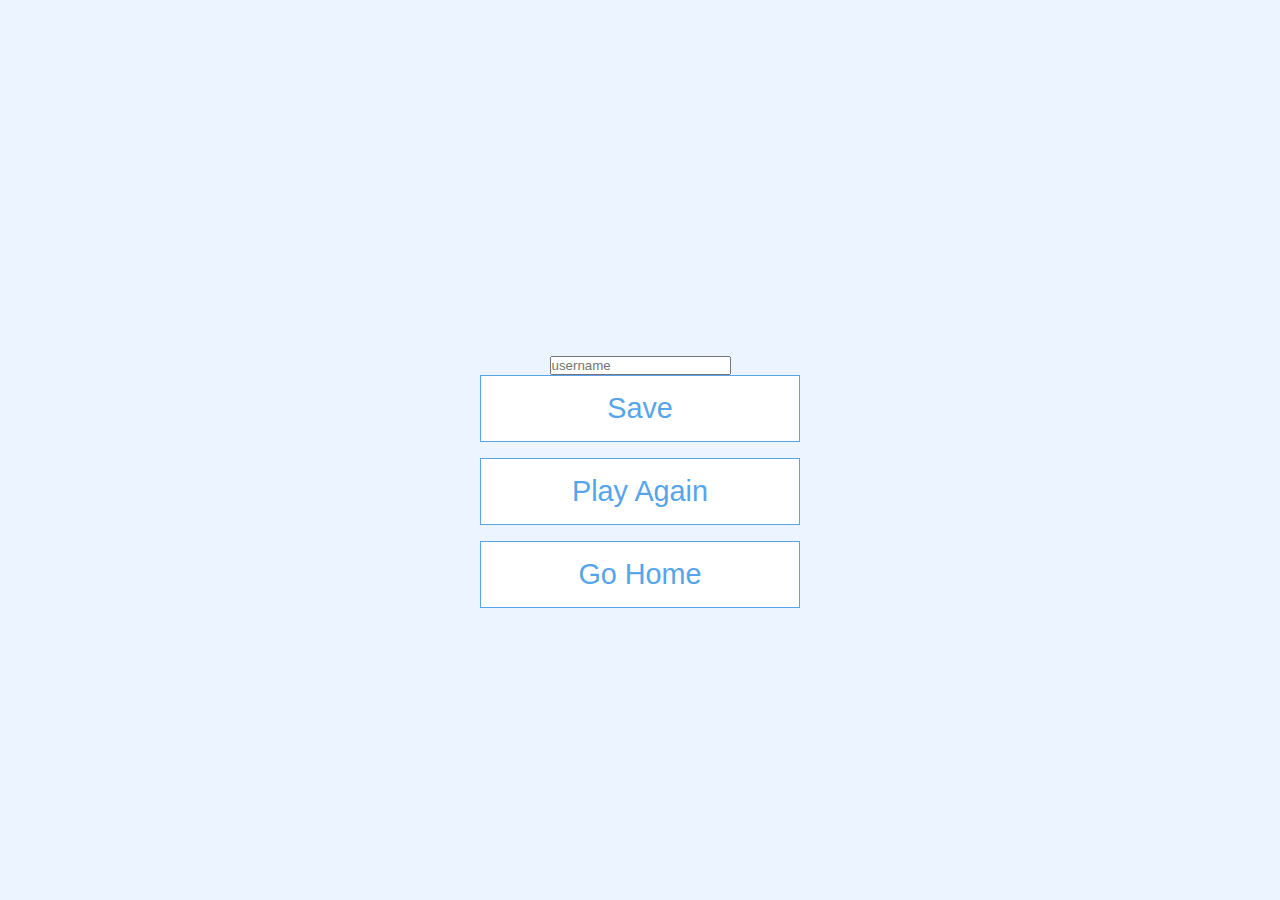
==== end.html @ f1f7f2d6 "javascript css and end page html" ====
<!DOCTYPE html>
<html lang="en">
    <head>
        <meta charset="UTF-8">
        <meta nanme="viewport" content="width-device-width, initial scale=1.0">
        <meta http-equiv="X-UA-Compatible" content="ie-edge">
        <title>Congrats!</title>
        <link rel="stylesheet" href="css\style.css" />
    </head>
    <body>
        <div class="container">
            <div id="end" class="flex-center flex-column">
             <h1 id="final score"></h1>
             <form>
                <input
                type="text"
                name="username"
                placeholder="username"
                />
                <button type="submit" 
                class="btn" 
                id="saveScoreBtn"
                onClick="saveHighScore(event)"
                >
                Save
            </button>
             </form>
             <a class="btn" href="game.html">Play Again</a>
             <a class="btn" href="/">Go Home</a>
         </div>
            <script src="js\end.js"></script>
        </div>
    </body>
</html>
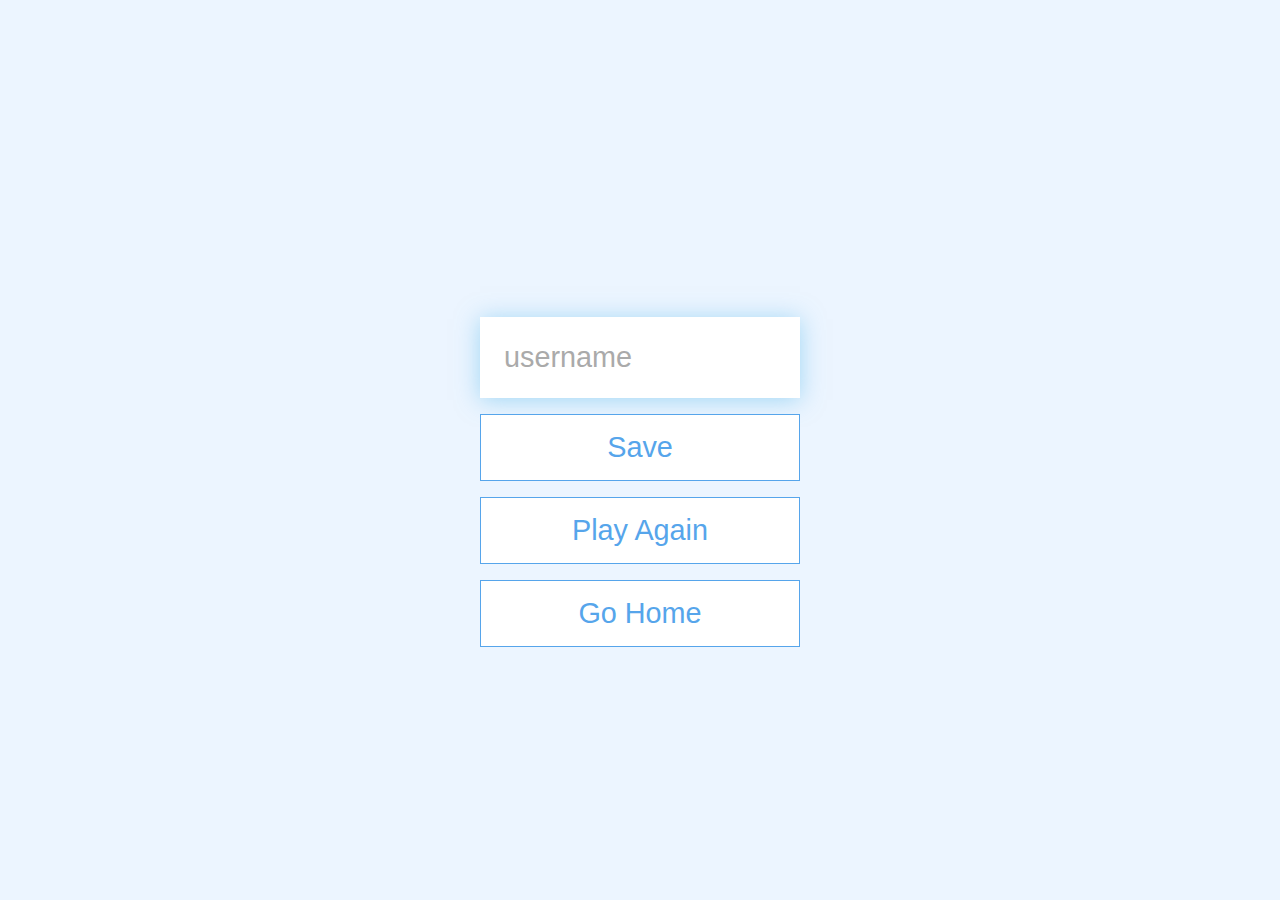
==== commit 851ec726: "still working" ====
--- a/end.html
+++ b/end.html
@@ -10,17 +10,20 @@
     <body>
         <div class="container">
             <div id="end" class="flex-center flex-column">
-             <h1 id="final score"></h1>
+             <h1 id="finalScore"></h1>
              <form>
                 <input
                 type="text"
                 name="username"
+                id="username"
                 placeholder="username"
                 />
-                <button type="submit" 
+                <button 
+                type="submit" 
                 class="btn" 
                 id="saveScoreBtn"
                 onClick="saveHighScore(event)"
+                disabled
                 >
                 Save
             </button>
@@ -28,7 +31,8 @@
              <a class="btn" href="game.html">Play Again</a>
              <a class="btn" href="/">Go Home</a>
          </div>
+        </div>
             <script src="js\end.js"></script>
-        </div>
+        
     </body>
 </html>